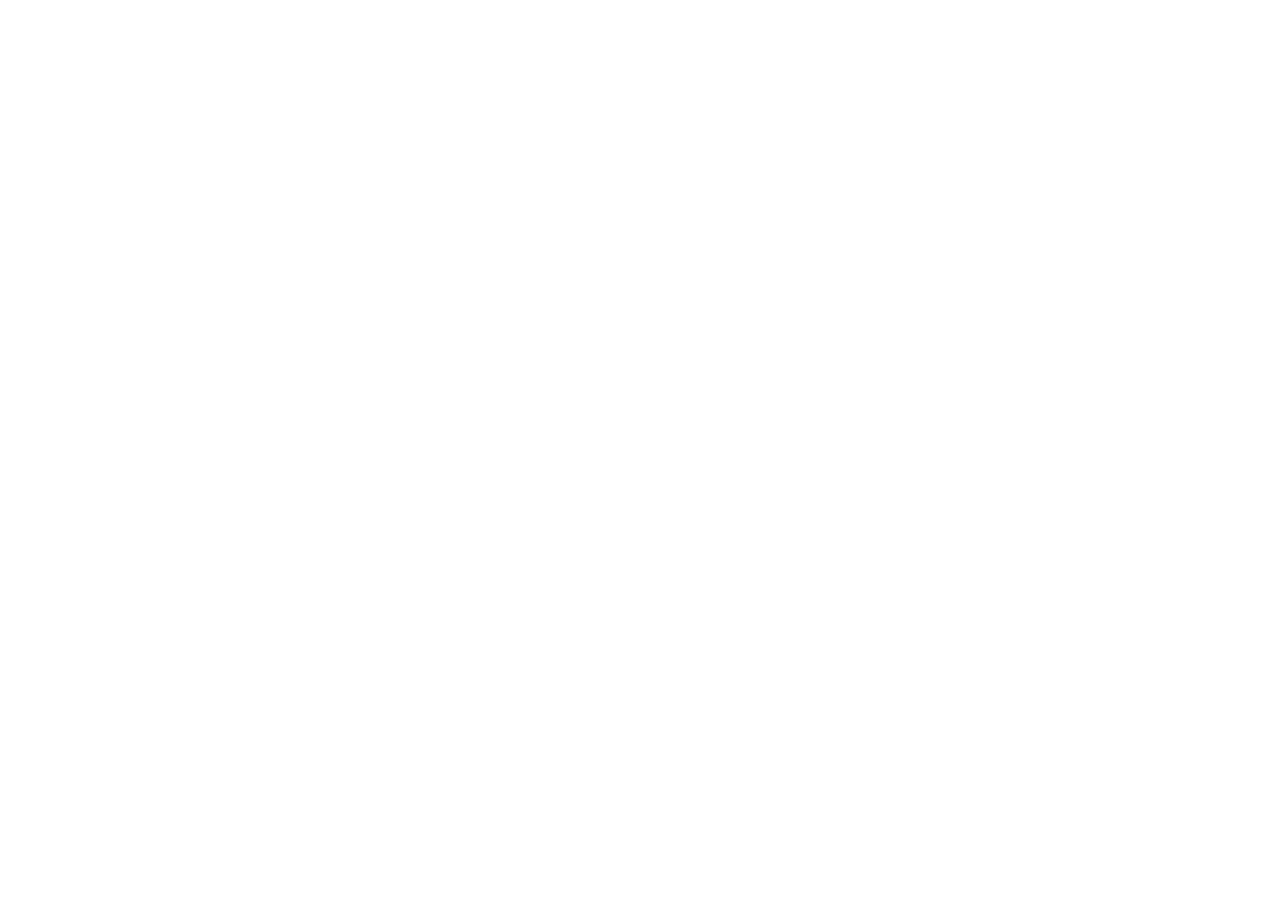
==== src/main/resources/templates/annualSummary.html @ 22446ea9 "トップページ作成・遷移先の設定" ====
<!DOCTYPE html>
<html xmlns:th="http://www.thymeleaf.org" lang="ja">
<head>
    <meta charset="UTF-8">
    <meta name="viewport" content="width=device-width, initial-scale=1.0">
    <title>年次集計</title>
    <link rel="stylesheet" href="/css/style.css">
</head>
<body>

</div>
</body>
</html>
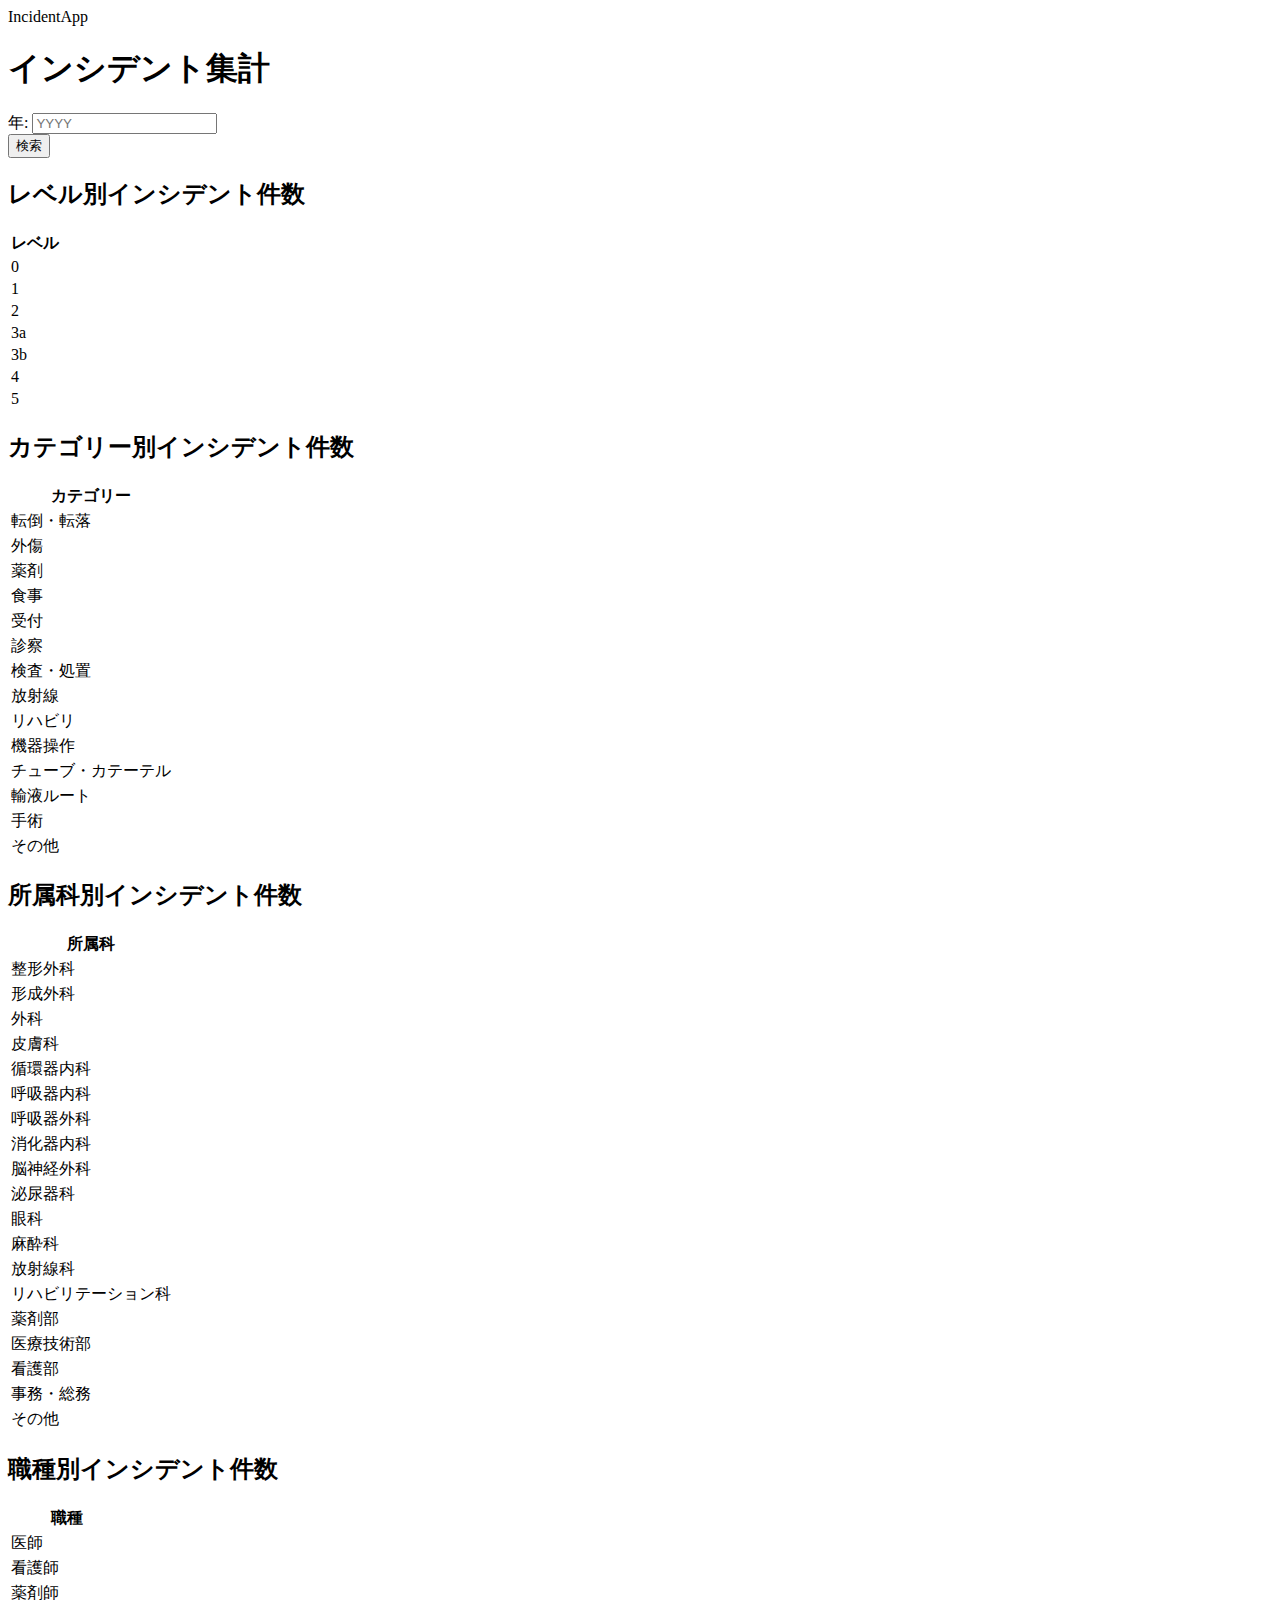
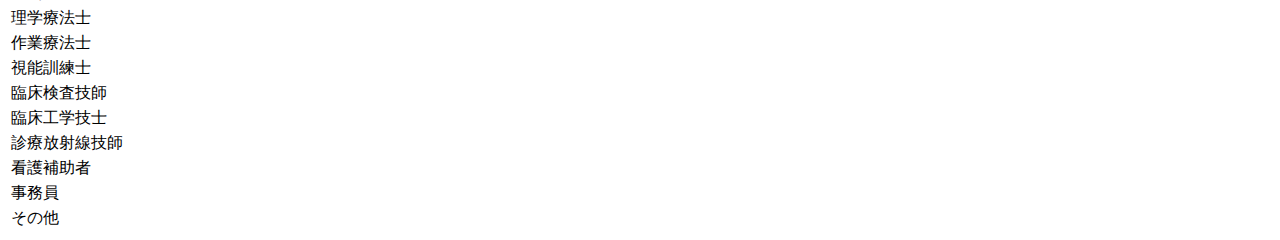
==== commit 29e90be1: "summaryページの作成（カウントは未実装）" ====
--- a/src/main/resources/templates/annualSummary.html
+++ b/src/main/resources/templates/annualSummary.html
@@ -7,7 +7,333 @@
     <link rel="stylesheet" href="/css/style.css">
 </head>
 <body>
-
+<header>
+    <a th:href="@{/}">IncidentApp</a>
+</header>
+<div class="page-title">
+    <h1>インシデント集計</h1>
 </div>
+
+<form th:action="@{/SearchAnnualSummaries}" method="get">
+    <div class="form-row_summary">
+        <div class="form-group_summary">
+            <label for="year">年:</label>
+            <input type="number" id="year" name="year" placeholder="YYYY" value="[[${#dates.yearOfToday()}]]" />
+        </div>
+        <div class="button-row_summary">
+            <button type="submit" class="search-button">検索</button>
+        </div>
+    </div>
+</form>
+
+<h2>レベル別インシデント件数</h2>
+<table class="summary-table">
+    <thead>
+    <tr>
+        <th>レベル</th>
+        <th th:each="month : ${#numbers.sequence(1, 12)}" th:text="${month} + '月'"></th>
+    </tr>
+    </thead>
+    <tbody>
+    <tr>
+        <td>0</td>
+        <td th:each="month : ${#numbers.sequence(1, 12)}"
+            th:text="${levelData['0'] != null && levelData['0'][month] != null ? levelData['0'][month] : 0}"></td>
+    </tr>
+    <tr>
+        <td>1</td>
+        <td th:each="month : ${#numbers.sequence(1, 12)}"
+            th:text="${levelData['1'] != null && levelData['1'][month] != null ? levelData['1'][month] : 0}"></td>
+
+    </tr>
+    <tr>
+        <td>2</td>
+        <td th:each="month : ${#numbers.sequence(1, 12)}"
+            th:text="${levelData['2'] != null && levelData['2'][month] != null ? levelData['2'][month] : 0}"></td>
+    </tr>
+    <tr>
+        <td>3a</td>
+        <td th:each="month : ${#numbers.sequence(1, 12)}"
+            th:text="${levelData['3a'] != null && levelData['3a'][month] != null ? levelData['3a'][month] : 0}"></td>
+    </tr>
+    <tr>
+        <td>3b</td>
+        <td th:each="month : ${#numbers.sequence(1, 12)}"
+            th:text="${levelData['3b'] != null && levelData['3b'][month] != null ? levelData['3b'][month] : 0}"></td>
+    </tr>
+    <tr>
+        <td>4</td>
+        <td th:each="month : ${#numbers.sequence(1, 12)}"
+            th:text="${levelData['4'] != null && levelData['4'][month] != null ? levelData['4'][month] : 0}"></td>
+    </tr>
+    <tr>
+        <td>5</td>
+        <td th:each="month : ${#numbers.sequence(1, 12)}"
+            th:text="${levelData['5'] != null && levelData['5'][month] != null ? levelData['5'][month] : 0}"></td>
+    </tr>
+    </tbody>
+</table>
+
+<h2>カテゴリー別インシデント件数</h2>
+<table class="summary-table">
+    <thead>
+    <tr>
+        <th>カテゴリー</th>
+        <th th:each="month : ${#numbers.sequence(1, 12)}" th:text="${month} + '月'"></th>
+    </tr>
+    </thead>
+    <tbody>
+    <tr>
+        <td>転倒・転落</td>
+        <td th:each="month : ${#numbers.sequence(1, 12)}"
+            th:text="${categoryData['転倒・転落'] != null && categoryData['転倒・転落'][month] != null ? categoryData['転倒・転落'][month] : 0}"></td>
+    </tr>
+    <tr>
+        <td>外傷</td>
+        <td th:each="month : ${#numbers.sequence(1, 12)}"
+            th:text="${categoryData['外傷'] != null && categoryData['外傷'][month] != null ? categoryData['外傷'][month] : 0}"></td>
+    </tr>
+    <tr>
+        <td>薬剤</td>
+        <td th:each="month : ${#numbers.sequence(1, 12)}"
+            th:text="${categoryData['薬剤'] != null && categoryData['薬剤'][month] != null ? categoryData['薬剤'][month] : 0}"></td>
+    </tr>
+    <tr>
+        <td>食事</td>
+        <td th:each="month : ${#numbers.sequence(1, 12)}"
+            th:text="${categoryData['食事'] != null && categoryData['食事'][month] != null ? categoryData['食事'][month] : 0}"></td>
+    </tr>
+    <tr>
+        <td>受付</td>
+        <td th:each="month : ${#numbers.sequence(1, 12)}"
+            th:text="${categoryData['受付'] != null && categoryData['受付'][month] != null ? categoryData['受付'][month] : 0}"></td>
+    </tr>
+    <tr>
+        <td>診察</td>
+        <td th:each="month : ${#numbers.sequence(1, 12)}"
+            th:text="${categoryData['診察'] != null && categoryData['診察'][month] != null ? categoryData['診察'][month] : 0}"></td>
+    </tr>
+    <tr>
+        <td>検査・処置</td>
+        <td th:each="month : ${#numbers.sequence(1, 12)}"
+            th:text="${categoryData['検査・処置'] != null && categoryData['検査・処置'][month] != null ? categoryData['検査・処置'][month] : 0}"></td>
+    </tr>
+    <tr>
+        <td>放射線</td>
+        <td th:each="month : ${#numbers.sequence(1, 12)}"
+            th:text="${categoryData['放射線'] != null && categoryData['放射線'][month] != null ? categoryData['放射線'][month] : 0}"></td>
+    </tr>
+    <tr>
+        <td>リハビリ</td>
+        <td th:each="month : ${#numbers.sequence(1, 12)}"
+            th:text="${categoryData['リハビリ'] != null && categoryData['リハビリ'][month] != null ? categoryData['リハビリ'][month] : 0}"></td>
+    </tr>
+    <tr>
+        <td>機器操作</td>
+        <td th:each="month : ${#numbers.sequence(1, 12)}"
+            th:text="${categoryData['機器操作'] != null && categoryData['機器操作'][month] != null ? categoryData['機器操作'][month] : 0}"></td>
+    </tr>
+    <tr>
+        <td>チューブ・カテーテル</td>
+        <td th:each="month : ${#numbers.sequence(1, 12)}"
+            th:text="${categoryData['チューブ・カテーテル'] != null && categoryData['チューブ・カテーテル'][month] != null ? categoryData['チューブ・カテーテル'][month] : 0}"></td>
+    </tr>
+    <tr>
+        <td>輸液ルート</td>
+        <td th:each="month : ${#numbers.sequence(1, 12)}"
+            th:text="${categoryData['輸液ルート'] != null && categoryData['輸液ルート'][month] != null ? categoryData['輸液ルート'][month] : 0}"></td>
+    </tr>
+    <tr>
+        <td>手術</td>
+        <td th:each="month : ${#numbers.sequence(1, 12)}"
+            th:text="${categoryData['手術'] != null && categoryData['手術'][month] != null ? categoryData['手術'][month] : 0}"></td>
+    </tr>
+    <tr>
+        <td>その他</td>
+        <td th:each="month : ${#numbers.sequence(1, 12)}"
+            th:text="${categoryData['その他'] != null && categoryData['その他'][month] != null ? categoryData['その他'][month] : 0}"></td>
+    </tr>
+    </tbody>
+</table>
+
+<h2>所属科別インシデント件数</h2>
+<table class="summary-table">
+    <thead>
+    <tr>
+        <th>所属科</th>
+        <th th:each="month : ${#numbers.sequence(1, 12)}" th:text="${month} + '月'"></th>
+    </tr>
+    </thead>
+    <tbody>
+    <tr>
+        <td>整形外科</td>
+        <td th:each="month : ${#numbers.sequence(1, 12)}"
+            th:text="${departmentData['整形外科'] != null && departmentData['整形外科'][month] != null ? departmentData['整形外科'][month] : 0}"></td>
+    </tr>
+    <tr>
+        <td>形成外科</td>
+        <td th:each="month : ${#numbers.sequence(1, 12)}"
+            th:text="${departmentData['形成外科'] != null && departmentData['形成外科'][month] != null ? departmentData['形成外科'][month] : 0}"></td>
+    </tr>
+    <tr>
+        <td>外科</td>
+        <td th:each="month : ${#numbers.sequence(1, 12)}"
+            th:text="${departmentData['外科'] != null && departmentData['外科'][month] != null ? departmentData['外科'][month] : 0}"></td>
+    </tr>
+    <tr>
+        <td>皮膚科</td>
+        <td th:each="month : ${#numbers.sequence(1, 12)}"
+            th:text="${departmentData['皮膚科'] != null && departmentData['皮膚科'][month] != null ? departmentData['皮膚科'][month] : 0}"></td>
+    </tr>
+    <tr>
+        <td>循環器内科</td>
+        <td th:each="month : ${#numbers.sequence(1, 12)}"
+            th:text="${departmentData['循環器内科'] != null && departmentData['循環器内科'][month] != null ? departmentData['循環器内科'][month] : 0}"></td>
+    </tr>
+    <tr>
+        <td>呼吸器内科</td>
+        <td th:each="month : ${#numbers.sequence(1, 12)}"
+            th:text="${departmentData['呼吸器内科'] != null && departmentData['呼吸器内科'][month] != null ? departmentData['呼吸器内科'][month] : 0}"></td>
+    </tr>
+    <tr>
+        <td>呼吸器外科</td>
+        <td th:each="month : ${#numbers.sequence(1, 12)}"
+            th:text="${departmentData['呼吸器外科'] != null && departmentData['呼吸器外科'][month] != null ? departmentData['呼吸器外科'][month] : 0}"></td>
+    </tr>
+    <tr>
+        <td>消化器内科</td>
+        <td th:each="month : ${#numbers.sequence(1, 12)}"
+            th:text="${departmentData['消化器内科'] != null && departmentData['消化器内科'][month] != null ? departmentData['消化器内科'][month] : 0}"></td>
+    </tr>
+    <tr>
+        <td>脳神経外科</td>
+        <td th:each="month : ${#numbers.sequence(1, 12)}"
+            th:text="${departmentData['脳神経外科'] != null && departmentData['脳神経外科'][month] != null ? departmentData['脳神経外科'][month] : 0}"></td>
+    </tr>
+    <tr>
+        <td>泌尿器科</td>
+        <td th:each="month : ${#numbers.sequence(1, 12)}"
+            th:text="${departmentData['泌尿器科'] != null && departmentData['泌尿器科'][month] != null ? departmentData['泌尿器科'][month] : 0}"></td>
+    </tr>
+    <tr>
+        <td>眼科</td>
+        <td th:each="month : ${#numbers.sequence(1, 12)}"
+            th:text="${departmentData['眼科'] != null && departmentData['眼科'][month] != null ? departmentData['眼科'][month] : 0}"></td>
+    </tr>
+    <tr>
+        <td>麻酔科</td>
+        <td th:each="month : ${#numbers.sequence(1, 12)}"
+            th:text="${departmentData['麻酔科'] != null && departmentData['麻酔科'][month] != null ? departmentData['麻酔科'][month] : 0}"></td>
+    </tr>
+    <tr>
+        <td>放射線科</td>
+        <td th:each="month : ${#numbers.sequence(1, 12)}"
+            th:text="${departmentData['放射線科'] != null && departmentData['放射線科'][month] != null ? departmentData['放射線科'][month] : 0}"></td>
+    </tr>
+    <tr>
+        <td>リハビリテーション科</td>
+        <td th:each="month : ${#numbers.sequence(1, 12)}"
+            th:text="${departmentData['リハビリテーション科'] != null && departmentData['リハビリテーション科'][month] != null ? departmentData['リハビリテーション科'][month] : 0}"></td>
+    </tr>
+    <tr>
+        <td>薬剤部</td>
+        <td th:each="month : ${#numbers.sequence(1, 12)}"
+            th:text="${departmentData['薬剤部'] != null && departmentData['薬剤部'][month] != null ? departmentData['薬剤部'][month] : 0}"></td>
+    </tr>
+    <tr>
+        <td>医療技術部</td>
+        <td th:each="month : ${#numbers.sequence(1, 12)}"
+            th:text="${departmentData['医療技術部'] != null && departmentData['医療技術部'][month] != null ? departmentData['医療技術部'][month] : 0}"></td>
+    </tr>
+    <tr>
+        <td>看護部</td>
+        <td th:each="month : ${#numbers.sequence(1, 12)}"
+            th:text="${departmentData['看護部'] != null && departmentData['看護部'][month] != null ? departmentData['看護部'][month] : 0}"></td>
+    </tr>
+    <tr>
+        <td>事務・総務</td>
+        <td th:each="month : ${#numbers.sequence(1, 12)}"
+            th:text="${departmentData['事務・総務'] != null && departmentData['事務・総務'][month] != null ? departmentData['事務・総務'][month] : 0}"></td>
+    </tr>
+    <tr>
+        <td>その他</td>
+        <td th:each="month : ${#numbers.sequence(1, 12)}"
+            th:text="${departmentData['その他'] != null && departmentData['その他'][month] != null ? departmentData['その他'][month] : 0}"></td>
+    </tr>
+    </tbody>
+</table>
+
+<h2>職種別インシデント件数</h2>
+<table class="summary-table">
+    <thead>
+    <tr>
+        <th>職種</th>
+        <th th:each="month : ${#numbers.sequence(1, 12)}" th:text="${month} + '月'"></th>
+    </tr>
+    </thead>
+    <tbody>
+    <tr>
+        <td>医師</td>
+        <td th:each="month : ${#numbers.sequence(1, 12)}"
+            th:text="${jobData['医師'] != null && jobData['医師'][month] != null ? jobData['医師'][month] : 0}"></td>
+    </tr>
+    <tr>
+        <td>看護師</td>
+        <td th:each="month : ${#numbers.sequence(1, 12)}"
+            th:text="${jobData['看護師'] != null && jobData['看護師'][month] != null ? jobData['看護師'][month] : 0}"></td>
+    </tr>
+    <tr>
+        <td>薬剤師</td>
+        <td th:each="month : ${#numbers.sequence(1, 12)}"
+            th:text="${jobData['薬剤師'] != null && jobData['薬剤師'][month] != null ? jobData['薬剤師'][month] : 0}"></td>
+    </tr>
+    <tr>
+        <td>理学療法士</td>
+        <td th:each="month : ${#numbers.sequence(1, 12)}"
+            th:text="${jobData['理学療法士'] != null && jobData['理学療法士'][month] != null ? jobData['理学療法士'][month] : 0}"></td>
+    </tr>
+    <tr>
+        <td>作業療法士</td>
+        <td th:each="month : ${#numbers.sequence(1, 12)}"
+            th:text="${jobData['作業療法士'] != null && jobData['作業療法士'][month] != null ? jobData['作業療法士'][month] : 0}"></td>
+    </tr>
+    <tr>
+        <td>視能訓練士</td>
+        <td th:each="month : ${#numbers.sequence(1, 12)}"
+            th:text="${jobData['視能訓練士'] != null && jobData['視能訓練士'][month] != null ? jobData['視能訓練士'][month] : 0}"></td>
+    </tr>
+    <tr>
+        <td>臨床検査技師</td>
+        <td th:each="month : ${#numbers.sequence(1, 12)}"
+            th:text="${jobData['臨床検査技師'] != null && jobData['臨床検査技師'][month] != null ? jobData['臨床検査技師'][month] : 0}"></td>
+    </tr>
+    <tr>
+        <td>臨床工学技士</td>
+        <td th:each="month : ${#numbers.sequence(1, 12)}"
+            th:text="${jobData['臨床工学技士'] != null && jobData['臨床工学技士'][month] != null ? jobData['臨床工学技士'][month] : 0}"></td>
+    </tr>
+    <tr>
+        <td>診療放射線技師</td>
+        <td th:each="month : ${#numbers.sequence(1, 12)}"
+            th:text="${jobData['診療放射線技師'] != null && jobData['診療放射線技師'][month] != null ? jobData['診療放射線技師'][month] : 0}"></td>
+    </tr>
+    <tr>
+        <td>看護補助者</td>
+        <td th:each="month : ${#numbers.sequence(1, 12)}"
+            th:text="${jobData['看護補助者'] != null && jobData['看護補助者'][month] != null ? jobData['看護補助者'][month] : 0}"></td>
+    </tr>
+    <tr>
+        <td>事務員</td>
+        <td th:each="month : ${#numbers.sequence(1, 12)}"
+            th:text="${jobData['事務員'] != null && jobData['事務員'][month] != null ? jobData['事務員'][month] : 0}"></td>
+    </tr>
+    <tr>
+        <td>その他</td>
+        <td th:each="month : ${#numbers.sequence(1, 12)}"
+            th:text="${jobData['その他'] != null && jobData['その他'][month] != null ? jobData['その他'][month] : 0}"></td>
+    </tr>
+    </tbody>
+</table>
+
 </body>
-</html>+</html>
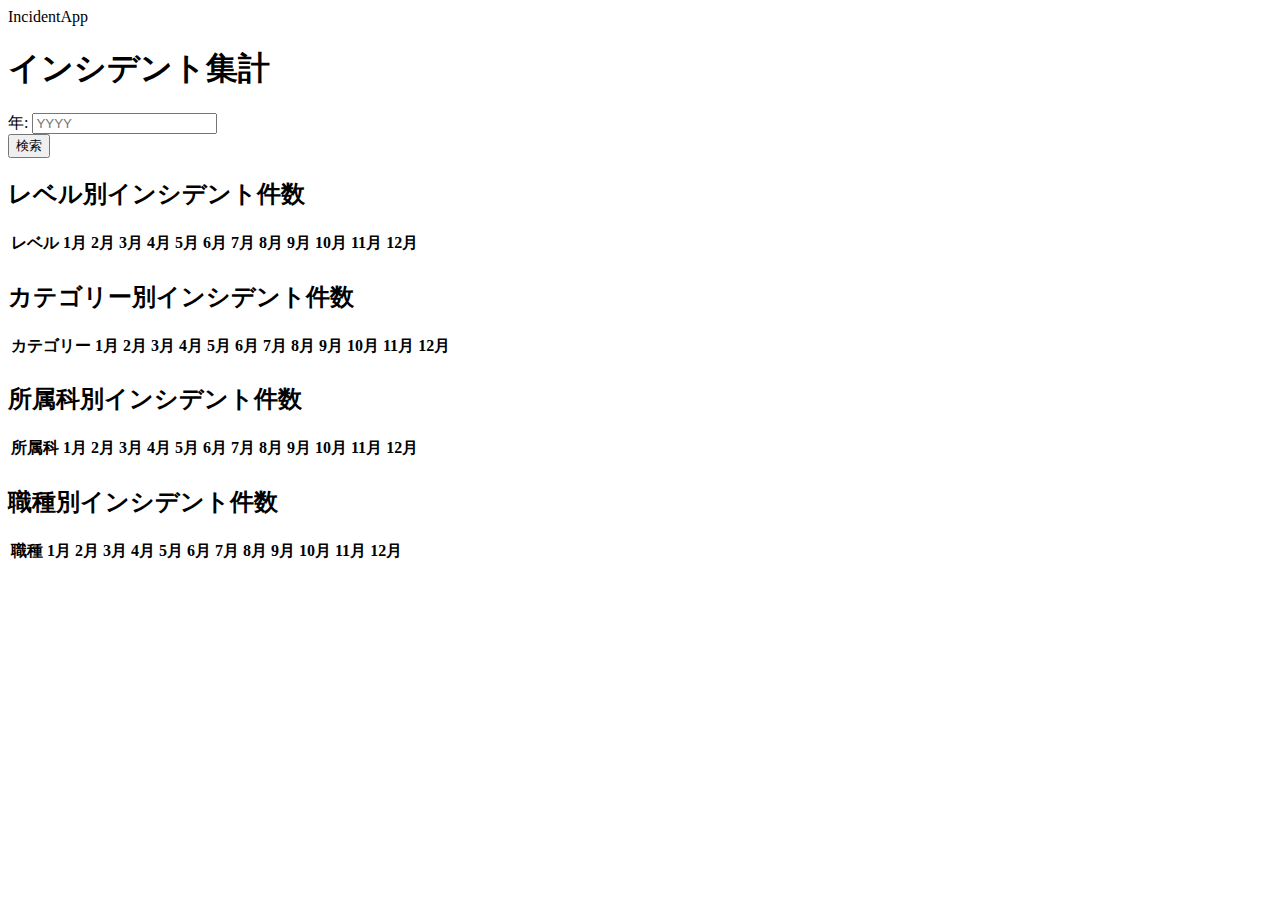
==== commit 4d559a81: "レベル・カテゴリー・所属科・職種の集計機能の実装" ====
--- a/src/main/resources/templates/annualSummary.html
+++ b/src/main/resources/templates/annualSummary.html
@@ -31,45 +31,35 @@
     <thead>
     <tr>
         <th>レベル</th>
-        <th th:each="month : ${#numbers.sequence(1, 12)}" th:text="${month} + '月'"></th>
+        <th>1月</th>
+        <th>2月</th>
+        <th>3月</th>
+        <th>4月</th>
+        <th>5月</th>
+        <th>6月</th>
+        <th>7月</th>
+        <th>8月</th>
+        <th>9月</th>
+        <th>10月</th>
+        <th>11月</th>
+        <th>12月</th>
     </tr>
     </thead>
     <tbody>
-    <tr>
-        <td>0</td>
-        <td th:each="month : ${#numbers.sequence(1, 12)}"
-            th:text="${levelData['0'] != null && levelData['0'][month] != null ? levelData['0'][month] : 0}"></td>
-    </tr>
-    <tr>
-        <td>1</td>
-        <td th:each="month : ${#numbers.sequence(1, 12)}"
-            th:text="${levelData['1'] != null && levelData['1'][month] != null ? levelData['1'][month] : 0}"></td>
-
-    </tr>
-    <tr>
-        <td>2</td>
-        <td th:each="month : ${#numbers.sequence(1, 12)}"
-            th:text="${levelData['2'] != null && levelData['2'][month] != null ? levelData['2'][month] : 0}"></td>
-    </tr>
-    <tr>
-        <td>3a</td>
-        <td th:each="month : ${#numbers.sequence(1, 12)}"
-            th:text="${levelData['3a'] != null && levelData['3a'][month] != null ? levelData['3a'][month] : 0}"></td>
-    </tr>
-    <tr>
-        <td>3b</td>
-        <td th:each="month : ${#numbers.sequence(1, 12)}"
-            th:text="${levelData['3b'] != null && levelData['3b'][month] != null ? levelData['3b'][month] : 0}"></td>
-    </tr>
-    <tr>
-        <td>4</td>
-        <td th:each="month : ${#numbers.sequence(1, 12)}"
-            th:text="${levelData['4'] != null && levelData['4'][month] != null ? levelData['4'][month] : 0}"></td>
-    </tr>
-    <tr>
-        <td>5</td>
-        <td th:each="month : ${#numbers.sequence(1, 12)}"
-            th:text="${levelData['5'] != null && levelData['5'][month] != null ? levelData['5'][month] : 0}"></td>
+    <tr th:each="entry : ${levelData}">
+        <td th:text="${entry.key}"></td>
+        <td th:text="${entry.value[1]}"></td>
+        <td th:text="${entry.value[2]}"></td>
+        <td th:text="${entry.value[3]}"></td>
+        <td th:text="${entry.value[4]}"></td>
+        <td th:text="${entry.value[5]}"></td>
+        <td th:text="${entry.value[6]}"></td>
+        <td th:text="${entry.value[7]}"></td>
+        <td th:text="${entry.value[8]}"></td>
+        <td th:text="${entry.value[9]}"></td>
+        <td th:text="${entry.value[10]}"></td>
+        <td th:text="${entry.value[11]}"></td>
+        <td th:text="${entry.value[12]}"></td>
     </tr>
     </tbody>
 </table>
@@ -79,79 +69,35 @@
     <thead>
     <tr>
         <th>カテゴリー</th>
-        <th th:each="month : ${#numbers.sequence(1, 12)}" th:text="${month} + '月'"></th>
+        <th>1月</th>
+        <th>2月</th>
+        <th>3月</th>
+        <th>4月</th>
+        <th>5月</th>
+        <th>6月</th>
+        <th>7月</th>
+        <th>8月</th>
+        <th>9月</th>
+        <th>10月</th>
+        <th>11月</th>
+        <th>12月</th>
     </tr>
     </thead>
     <tbody>
-    <tr>
-        <td>転倒・転落</td>
-        <td th:each="month : ${#numbers.sequence(1, 12)}"
-            th:text="${categoryData['転倒・転落'] != null && categoryData['転倒・転落'][month] != null ? categoryData['転倒・転落'][month] : 0}"></td>
-    </tr>
-    <tr>
-        <td>外傷</td>
-        <td th:each="month : ${#numbers.sequence(1, 12)}"
-            th:text="${categoryData['外傷'] != null && categoryData['外傷'][month] != null ? categoryData['外傷'][month] : 0}"></td>
-    </tr>
-    <tr>
-        <td>薬剤</td>
-        <td th:each="month : ${#numbers.sequence(1, 12)}"
-            th:text="${categoryData['薬剤'] != null && categoryData['薬剤'][month] != null ? categoryData['薬剤'][month] : 0}"></td>
-    </tr>
-    <tr>
-        <td>食事</td>
-        <td th:each="month : ${#numbers.sequence(1, 12)}"
-            th:text="${categoryData['食事'] != null && categoryData['食事'][month] != null ? categoryData['食事'][month] : 0}"></td>
-    </tr>
-    <tr>
-        <td>受付</td>
-        <td th:each="month : ${#numbers.sequence(1, 12)}"
-            th:text="${categoryData['受付'] != null && categoryData['受付'][month] != null ? categoryData['受付'][month] : 0}"></td>
-    </tr>
-    <tr>
-        <td>診察</td>
-        <td th:each="month : ${#numbers.sequence(1, 12)}"
-            th:text="${categoryData['診察'] != null && categoryData['診察'][month] != null ? categoryData['診察'][month] : 0}"></td>
-    </tr>
-    <tr>
-        <td>検査・処置</td>
-        <td th:each="month : ${#numbers.sequence(1, 12)}"
-            th:text="${categoryData['検査・処置'] != null && categoryData['検査・処置'][month] != null ? categoryData['検査・処置'][month] : 0}"></td>
-    </tr>
-    <tr>
-        <td>放射線</td>
-        <td th:each="month : ${#numbers.sequence(1, 12)}"
-            th:text="${categoryData['放射線'] != null && categoryData['放射線'][month] != null ? categoryData['放射線'][month] : 0}"></td>
-    </tr>
-    <tr>
-        <td>リハビリ</td>
-        <td th:each="month : ${#numbers.sequence(1, 12)}"
-            th:text="${categoryData['リハビリ'] != null && categoryData['リハビリ'][month] != null ? categoryData['リハビリ'][month] : 0}"></td>
-    </tr>
-    <tr>
-        <td>機器操作</td>
-        <td th:each="month : ${#numbers.sequence(1, 12)}"
-            th:text="${categoryData['機器操作'] != null && categoryData['機器操作'][month] != null ? categoryData['機器操作'][month] : 0}"></td>
-    </tr>
-    <tr>
-        <td>チューブ・カテーテル</td>
-        <td th:each="month : ${#numbers.sequence(1, 12)}"
-            th:text="${categoryData['チューブ・カテーテル'] != null && categoryData['チューブ・カテーテル'][month] != null ? categoryData['チューブ・カテーテル'][month] : 0}"></td>
-    </tr>
-    <tr>
-        <td>輸液ルート</td>
-        <td th:each="month : ${#numbers.sequence(1, 12)}"
-            th:text="${categoryData['輸液ルート'] != null && categoryData['輸液ルート'][month] != null ? categoryData['輸液ルート'][month] : 0}"></td>
-    </tr>
-    <tr>
-        <td>手術</td>
-        <td th:each="month : ${#numbers.sequence(1, 12)}"
-            th:text="${categoryData['手術'] != null && categoryData['手術'][month] != null ? categoryData['手術'][month] : 0}"></td>
-    </tr>
-    <tr>
-        <td>その他</td>
-        <td th:each="month : ${#numbers.sequence(1, 12)}"
-            th:text="${categoryData['その他'] != null && categoryData['その他'][month] != null ? categoryData['その他'][month] : 0}"></td>
+    <tr th:each="entry : ${categoryData}">
+        <td th:text="${entry.key}"></td>
+        <td th:text="${entry.value[1]}"></td>
+        <td th:text="${entry.value[2]}"></td>
+        <td th:text="${entry.value[3]}"></td>
+        <td th:text="${entry.value[4]}"></td>
+        <td th:text="${entry.value[5]}"></td>
+        <td th:text="${entry.value[6]}"></td>
+        <td th:text="${entry.value[7]}"></td>
+        <td th:text="${entry.value[8]}"></td>
+        <td th:text="${entry.value[9]}"></td>
+        <td th:text="${entry.value[10]}"></td>
+        <td th:text="${entry.value[11]}"></td>
+        <td th:text="${entry.value[12]}"></td>
     </tr>
     </tbody>
 </table>
@@ -161,104 +107,35 @@
     <thead>
     <tr>
         <th>所属科</th>
-        <th th:each="month : ${#numbers.sequence(1, 12)}" th:text="${month} + '月'"></th>
+        <th>1月</th>
+        <th>2月</th>
+        <th>3月</th>
+        <th>4月</th>
+        <th>5月</th>
+        <th>6月</th>
+        <th>7月</th>
+        <th>8月</th>
+        <th>9月</th>
+        <th>10月</th>
+        <th>11月</th>
+        <th>12月</th>
     </tr>
     </thead>
     <tbody>
-    <tr>
-        <td>整形外科</td>
-        <td th:each="month : ${#numbers.sequence(1, 12)}"
-            th:text="${departmentData['整形外科'] != null && departmentData['整形外科'][month] != null ? departmentData['整形外科'][month] : 0}"></td>
-    </tr>
-    <tr>
-        <td>形成外科</td>
-        <td th:each="month : ${#numbers.sequence(1, 12)}"
-            th:text="${departmentData['形成外科'] != null && departmentData['形成外科'][month] != null ? departmentData['形成外科'][month] : 0}"></td>
-    </tr>
-    <tr>
-        <td>外科</td>
-        <td th:each="month : ${#numbers.sequence(1, 12)}"
-            th:text="${departmentData['外科'] != null && departmentData['外科'][month] != null ? departmentData['外科'][month] : 0}"></td>
-    </tr>
-    <tr>
-        <td>皮膚科</td>
-        <td th:each="month : ${#numbers.sequence(1, 12)}"
-            th:text="${departmentData['皮膚科'] != null && departmentData['皮膚科'][month] != null ? departmentData['皮膚科'][month] : 0}"></td>
-    </tr>
-    <tr>
-        <td>循環器内科</td>
-        <td th:each="month : ${#numbers.sequence(1, 12)}"
-            th:text="${departmentData['循環器内科'] != null && departmentData['循環器内科'][month] != null ? departmentData['循環器内科'][month] : 0}"></td>
-    </tr>
-    <tr>
-        <td>呼吸器内科</td>
-        <td th:each="month : ${#numbers.sequence(1, 12)}"
-            th:text="${departmentData['呼吸器内科'] != null && departmentData['呼吸器内科'][month] != null ? departmentData['呼吸器内科'][month] : 0}"></td>
-    </tr>
-    <tr>
-        <td>呼吸器外科</td>
-        <td th:each="month : ${#numbers.sequence(1, 12)}"
-            th:text="${departmentData['呼吸器外科'] != null && departmentData['呼吸器外科'][month] != null ? departmentData['呼吸器外科'][month] : 0}"></td>
-    </tr>
-    <tr>
-        <td>消化器内科</td>
-        <td th:each="month : ${#numbers.sequence(1, 12)}"
-            th:text="${departmentData['消化器内科'] != null && departmentData['消化器内科'][month] != null ? departmentData['消化器内科'][month] : 0}"></td>
-    </tr>
-    <tr>
-        <td>脳神経外科</td>
-        <td th:each="month : ${#numbers.sequence(1, 12)}"
-            th:text="${departmentData['脳神経外科'] != null && departmentData['脳神経外科'][month] != null ? departmentData['脳神経外科'][month] : 0}"></td>
-    </tr>
-    <tr>
-        <td>泌尿器科</td>
-        <td th:each="month : ${#numbers.sequence(1, 12)}"
-            th:text="${departmentData['泌尿器科'] != null && departmentData['泌尿器科'][month] != null ? departmentData['泌尿器科'][month] : 0}"></td>
-    </tr>
-    <tr>
-        <td>眼科</td>
-        <td th:each="month : ${#numbers.sequence(1, 12)}"
-            th:text="${departmentData['眼科'] != null && departmentData['眼科'][month] != null ? departmentData['眼科'][month] : 0}"></td>
-    </tr>
-    <tr>
-        <td>麻酔科</td>
-        <td th:each="month : ${#numbers.sequence(1, 12)}"
-            th:text="${departmentData['麻酔科'] != null && departmentData['麻酔科'][month] != null ? departmentData['麻酔科'][month] : 0}"></td>
-    </tr>
-    <tr>
-        <td>放射線科</td>
-        <td th:each="month : ${#numbers.sequence(1, 12)}"
-            th:text="${departmentData['放射線科'] != null && departmentData['放射線科'][month] != null ? departmentData['放射線科'][month] : 0}"></td>
-    </tr>
-    <tr>
-        <td>リハビリテーション科</td>
-        <td th:each="month : ${#numbers.sequence(1, 12)}"
-            th:text="${departmentData['リハビリテーション科'] != null && departmentData['リハビリテーション科'][month] != null ? departmentData['リハビリテーション科'][month] : 0}"></td>
-    </tr>
-    <tr>
-        <td>薬剤部</td>
-        <td th:each="month : ${#numbers.sequence(1, 12)}"
-            th:text="${departmentData['薬剤部'] != null && departmentData['薬剤部'][month] != null ? departmentData['薬剤部'][month] : 0}"></td>
-    </tr>
-    <tr>
-        <td>医療技術部</td>
-        <td th:each="month : ${#numbers.sequence(1, 12)}"
-            th:text="${departmentData['医療技術部'] != null && departmentData['医療技術部'][month] != null ? departmentData['医療技術部'][month] : 0}"></td>
-    </tr>
-    <tr>
-        <td>看護部</td>
-        <td th:each="month : ${#numbers.sequence(1, 12)}"
-            th:text="${departmentData['看護部'] != null && departmentData['看護部'][month] != null ? departmentData['看護部'][month] : 0}"></td>
-    </tr>
-    <tr>
-        <td>事務・総務</td>
-        <td th:each="month : ${#numbers.sequence(1, 12)}"
-            th:text="${departmentData['事務・総務'] != null && departmentData['事務・総務'][month] != null ? departmentData['事務・総務'][month] : 0}"></td>
-    </tr>
-    <tr>
-        <td>その他</td>
-        <td th:each="month : ${#numbers.sequence(1, 12)}"
-            th:text="${departmentData['その他'] != null && departmentData['その他'][month] != null ? departmentData['その他'][month] : 0}"></td>
+    <tr th:each="entry : ${departmentData}">
+        <td th:text="${entry.key}"></td>
+        <td th:text="${entry.value[1]}"></td>
+        <td th:text="${entry.value[2]}"></td>
+        <td th:text="${entry.value[3]}"></td>
+        <td th:text="${entry.value[4]}"></td>
+        <td th:text="${entry.value[5]}"></td>
+        <td th:text="${entry.value[6]}"></td>
+        <td th:text="${entry.value[7]}"></td>
+        <td th:text="${entry.value[8]}"></td>
+        <td th:text="${entry.value[9]}"></td>
+        <td th:text="${entry.value[10]}"></td>
+        <td th:text="${entry.value[11]}"></td>
+        <td th:text="${entry.value[12]}"></td>
     </tr>
     </tbody>
 </table>
@@ -268,69 +145,35 @@
     <thead>
     <tr>
         <th>職種</th>
-        <th th:each="month : ${#numbers.sequence(1, 12)}" th:text="${month} + '月'"></th>
+        <th>1月</th>
+        <th>2月</th>
+        <th>3月</th>
+        <th>4月</th>
+        <th>5月</th>
+        <th>6月</th>
+        <th>7月</th>
+        <th>8月</th>
+        <th>9月</th>
+        <th>10月</th>
+        <th>11月</th>
+        <th>12月</th>
     </tr>
     </thead>
     <tbody>
-    <tr>
-        <td>医師</td>
-        <td th:each="month : ${#numbers.sequence(1, 12)}"
-            th:text="${jobData['医師'] != null && jobData['医師'][month] != null ? jobData['医師'][month] : 0}"></td>
-    </tr>
-    <tr>
-        <td>看護師</td>
-        <td th:each="month : ${#numbers.sequence(1, 12)}"
-            th:text="${jobData['看護師'] != null && jobData['看護師'][month] != null ? jobData['看護師'][month] : 0}"></td>
-    </tr>
-    <tr>
-        <td>薬剤師</td>
-        <td th:each="month : ${#numbers.sequence(1, 12)}"
-            th:text="${jobData['薬剤師'] != null && jobData['薬剤師'][month] != null ? jobData['薬剤師'][month] : 0}"></td>
-    </tr>
-    <tr>
-        <td>理学療法士</td>
-        <td th:each="month : ${#numbers.sequence(1, 12)}"
-            th:text="${jobData['理学療法士'] != null && jobData['理学療法士'][month] != null ? jobData['理学療法士'][month] : 0}"></td>
-    </tr>
-    <tr>
-        <td>作業療法士</td>
-        <td th:each="month : ${#numbers.sequence(1, 12)}"
-            th:text="${jobData['作業療法士'] != null && jobData['作業療法士'][month] != null ? jobData['作業療法士'][month] : 0}"></td>
-    </tr>
-    <tr>
-        <td>視能訓練士</td>
-        <td th:each="month : ${#numbers.sequence(1, 12)}"
-            th:text="${jobData['視能訓練士'] != null && jobData['視能訓練士'][month] != null ? jobData['視能訓練士'][month] : 0}"></td>
-    </tr>
-    <tr>
-        <td>臨床検査技師</td>
-        <td th:each="month : ${#numbers.sequence(1, 12)}"
-            th:text="${jobData['臨床検査技師'] != null && jobData['臨床検査技師'][month] != null ? jobData['臨床検査技師'][month] : 0}"></td>
-    </tr>
-    <tr>
-        <td>臨床工学技士</td>
-        <td th:each="month : ${#numbers.sequence(1, 12)}"
-            th:text="${jobData['臨床工学技士'] != null && jobData['臨床工学技士'][month] != null ? jobData['臨床工学技士'][month] : 0}"></td>
-    </tr>
-    <tr>
-        <td>診療放射線技師</td>
-        <td th:each="month : ${#numbers.sequence(1, 12)}"
-            th:text="${jobData['診療放射線技師'] != null && jobData['診療放射線技師'][month] != null ? jobData['診療放射線技師'][month] : 0}"></td>
-    </tr>
-    <tr>
-        <td>看護補助者</td>
-        <td th:each="month : ${#numbers.sequence(1, 12)}"
-            th:text="${jobData['看護補助者'] != null && jobData['看護補助者'][month] != null ? jobData['看護補助者'][month] : 0}"></td>
-    </tr>
-    <tr>
-        <td>事務員</td>
-        <td th:each="month : ${#numbers.sequence(1, 12)}"
-            th:text="${jobData['事務員'] != null && jobData['事務員'][month] != null ? jobData['事務員'][month] : 0}"></td>
-    </tr>
-    <tr>
-        <td>その他</td>
-        <td th:each="month : ${#numbers.sequence(1, 12)}"
-            th:text="${jobData['その他'] != null && jobData['その他'][month] != null ? jobData['その他'][month] : 0}"></td>
+    <tr th:each="entry : ${jobData}">
+        <td th:text="${entry.key}"></td>
+        <td th:text="${entry.value[1]}"></td>
+        <td th:text="${entry.value[2]}"></td>
+        <td th:text="${entry.value[3]}"></td>
+        <td th:text="${entry.value[4]}"></td>
+        <td th:text="${entry.value[5]}"></td>
+        <td th:text="${entry.value[6]}"></td>
+        <td th:text="${entry.value[7]}"></td>
+        <td th:text="${entry.value[8]}"></td>
+        <td th:text="${entry.value[9]}"></td>
+        <td th:text="${entry.value[10]}"></td>
+        <td th:text="${entry.value[11]}"></td>
+        <td th:text="${entry.value[12]}"></td>
     </tr>
     </tbody>
 </table>
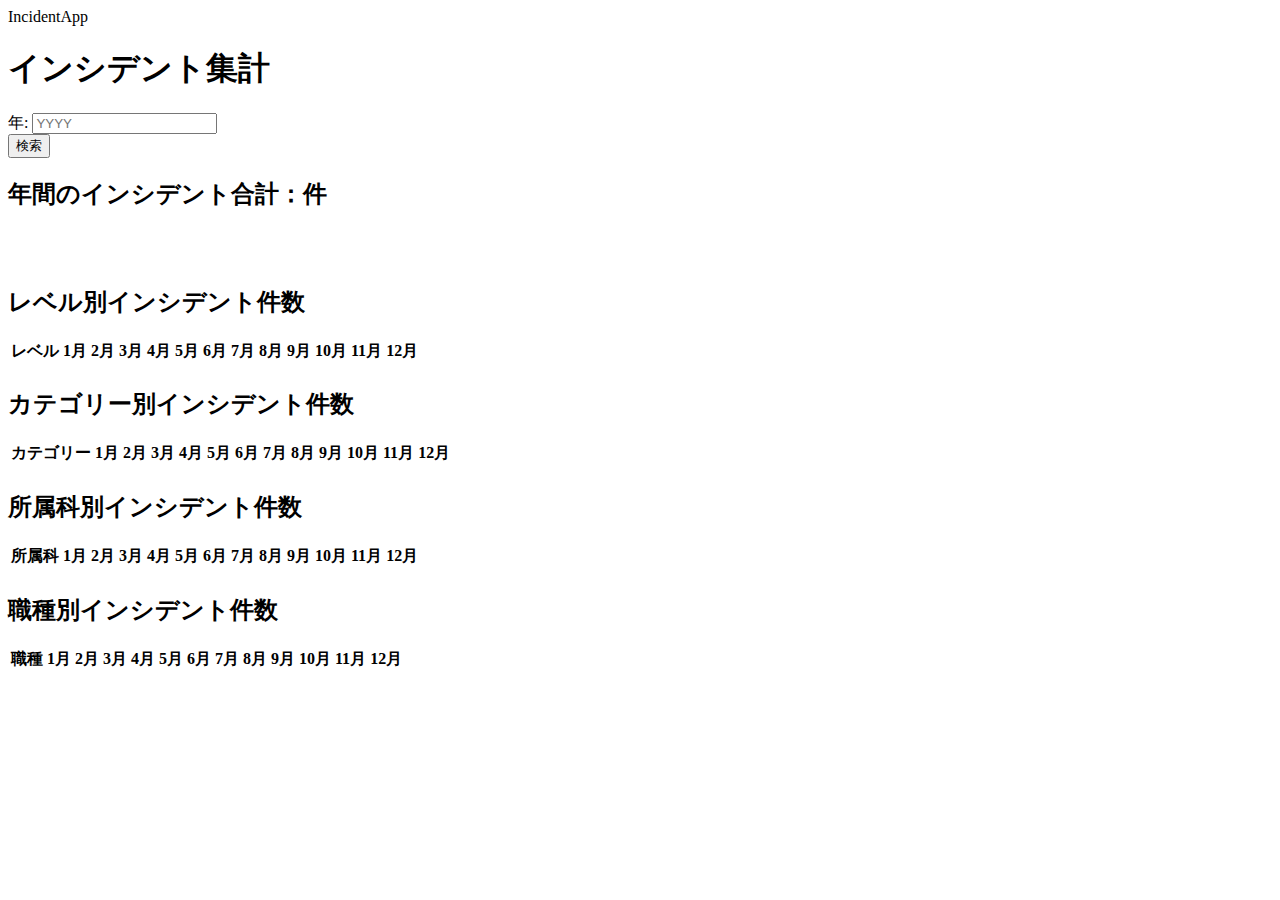
==== commit e3934be8: "年間インシデント件数表示実装" ====
--- a/src/main/resources/templates/annualSummary.html
+++ b/src/main/resources/templates/annualSummary.html
@@ -25,7 +25,7 @@
         </div>
     </div>
 </form>
-
+<h2>年間のインシデント合計：<span th:text="${annualTotal}"></span>件</h2><br><br>
 <h2>レベル別インシデント件数</h2>
 <table class="summary-table">
     <thead>
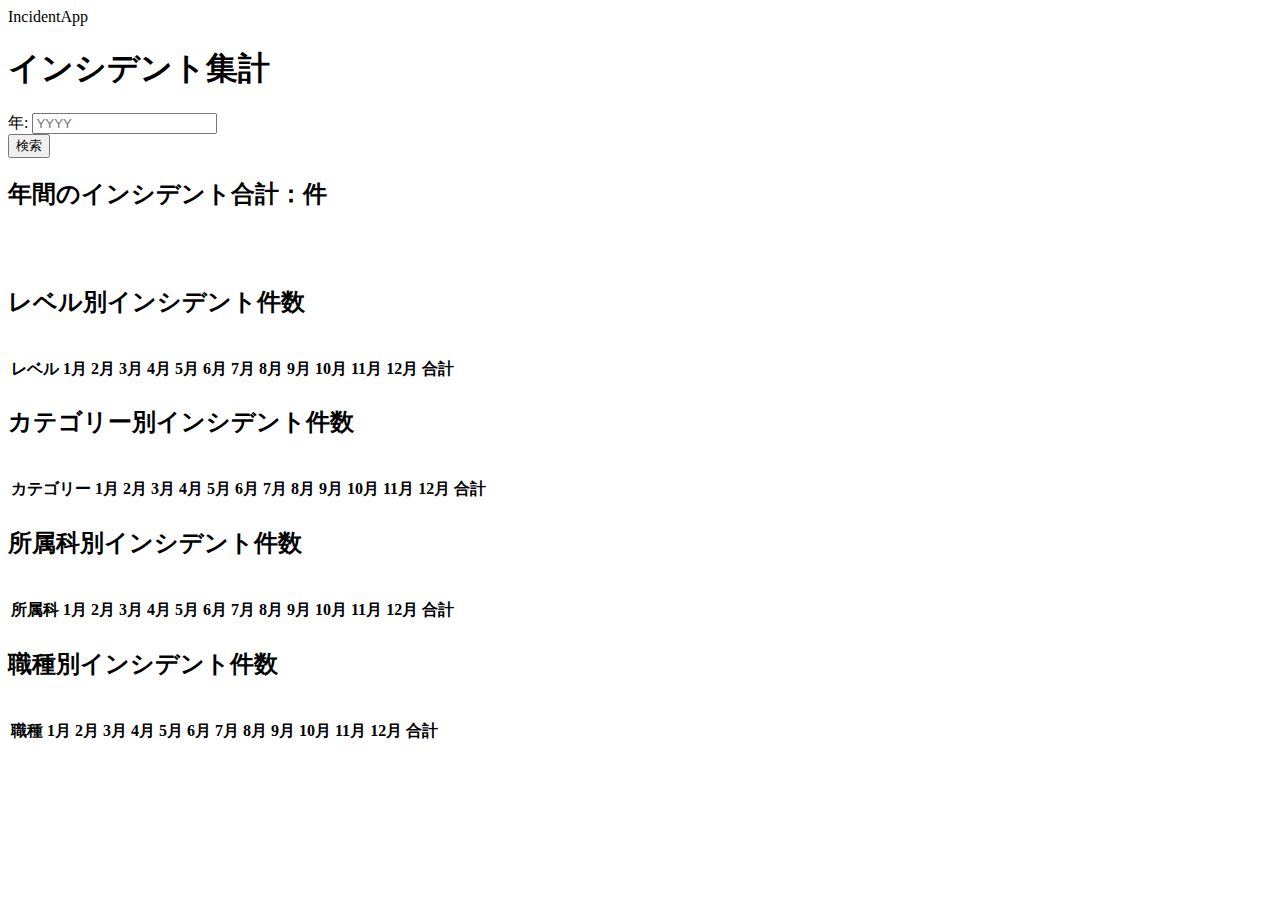
==== commit 15bd1800: "各項目別の合計件数実装" ====
--- a/src/main/resources/templates/annualSummary.html
+++ b/src/main/resources/templates/annualSummary.html
@@ -25,8 +25,8 @@
         </div>
     </div>
 </form>
-<h2>年間のインシデント合計：<span th:text="${annualTotal}"></span>件</h2><br><br>
-<h2>レベル別インシデント件数</h2>
+<h2>年間のインシデント合計：<span th:text="${(annualTotal)/4}"></span>件</h2><br><br>
+<h2>レベル別インシデント件数</h2><br>
 <table class="summary-table">
     <thead>
     <tr>
@@ -43,28 +43,30 @@
         <th>10月</th>
         <th>11月</th>
         <th>12月</th>
+        <th>合計</th>
     </tr>
     </thead>
     <tbody>
     <tr th:each="entry : ${levelData}">
         <td th:text="${entry.key}"></td>
-        <td th:text="${entry.value[1]}"></td>
-        <td th:text="${entry.value[2]}"></td>
-        <td th:text="${entry.value[3]}"></td>
-        <td th:text="${entry.value[4]}"></td>
-        <td th:text="${entry.value[5]}"></td>
-        <td th:text="${entry.value[6]}"></td>
-        <td th:text="${entry.value[7]}"></td>
-        <td th:text="${entry.value[8]}"></td>
-        <td th:text="${entry.value[9]}"></td>
-        <td th:text="${entry.value[10]}"></td>
-        <td th:text="${entry.value[11]}"></td>
-        <td th:text="${entry.value[12]}"></td>
+        <td th:text="${entry.value[1]} ?: 0"></td>
+        <td th:text="${entry.value[2]} ?: 0"></td>
+        <td th:text="${entry.value[3]} ?: 0"></td>
+        <td th:text="${entry.value[4]} ?: 0"></td>
+        <td th:text="${entry.value[5]} ?: 0"></td>
+        <td th:text="${entry.value[6]} ?: 0"></td>
+        <td th:text="${entry.value[7]} ?: 0"></td>
+        <td th:text="${entry.value[8]} ?: 0"></td>
+        <td th:text="${entry.value[9]} ?: 0"></td>
+        <td th:text="${entry.value[10]} ?: 0"></td>
+        <td th:text="${entry.value[11]} ?: 0"></td>
+        <td th:text="${entry.value[12]} ?: 0"></td>
+        <td th:text="${levelTotals != null ? levelTotals.get(entry.key) : 0}"></td>
     </tr>
     </tbody>
 </table>
 
-<h2>カテゴリー別インシデント件数</h2>
+<h2>カテゴリー別インシデント件数</h2><br>
 <table class="summary-table">
     <thead>
     <tr>
@@ -81,6 +83,7 @@
         <th>10月</th>
         <th>11月</th>
         <th>12月</th>
+        <th>合計</th>
     </tr>
     </thead>
     <tbody>
@@ -98,11 +101,12 @@
         <td th:text="${entry.value[10]}"></td>
         <td th:text="${entry.value[11]}"></td>
         <td th:text="${entry.value[12]}"></td>
+        <td th:text="${categoryTotals != null ? categoryTotals[entry.key] : 0}"></td>
     </tr>
     </tbody>
 </table>
 
-<h2>所属科別インシデント件数</h2>
+<h2>所属科別インシデント件数</h2><br>
 <table class="summary-table">
     <thead>
     <tr>
@@ -119,6 +123,7 @@
         <th>10月</th>
         <th>11月</th>
         <th>12月</th>
+        <th>合計</th>
     </tr>
     </thead>
     <tbody>
@@ -136,11 +141,12 @@
         <td th:text="${entry.value[10]}"></td>
         <td th:text="${entry.value[11]}"></td>
         <td th:text="${entry.value[12]}"></td>
+        <td th:text="${departmentTotals != null ? departmentTotals[entry.key] : 0}"></td>
     </tr>
     </tbody>
 </table>
 
-<h2>職種別インシデント件数</h2>
+<h2>職種別インシデント件数</h2><br>
 <table class="summary-table">
     <thead>
     <tr>
@@ -157,6 +163,7 @@
         <th>10月</th>
         <th>11月</th>
         <th>12月</th>
+        <th>合計</th>
     </tr>
     </thead>
     <tbody>
@@ -174,6 +181,7 @@
         <td th:text="${entry.value[10]}"></td>
         <td th:text="${entry.value[11]}"></td>
         <td th:text="${entry.value[12]}"></td>
+        <td th:text="${jobTotals != null ? jobTotals[entry.key] : 0}"></td>
     </tr>
     </tbody>
 </table>
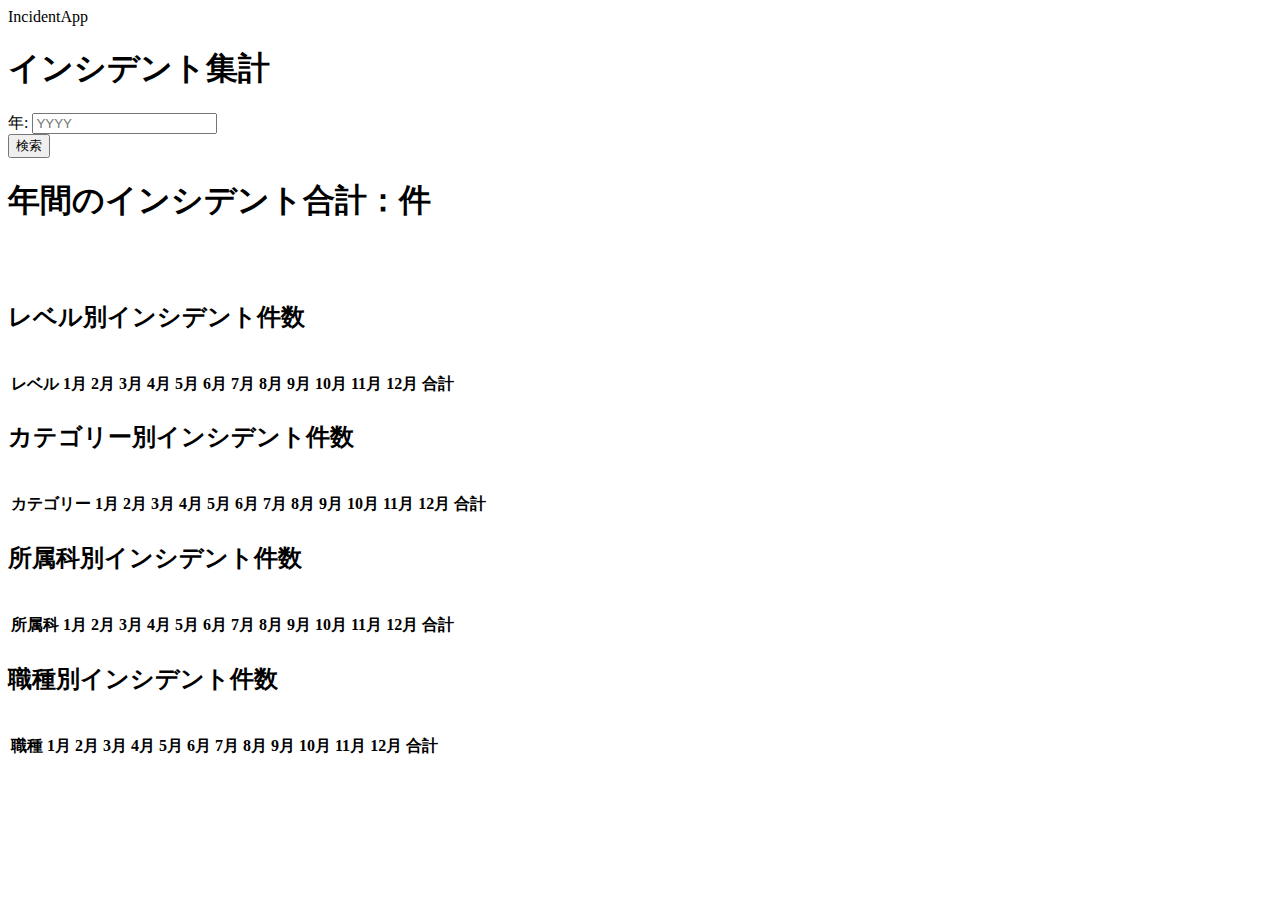
==== commit 36e69d53: "レベル・カテゴリー・所属科・職種の順番変更" ====
--- a/src/main/resources/templates/annualSummary.html
+++ b/src/main/resources/templates/annualSummary.html
@@ -21,11 +21,11 @@
             <input type="number" id="year" name="year" placeholder="YYYY" value="[[${#dates.yearOfToday()}]]" />
         </div>
         <div class="button-row_summary">
-            <button type="submit" class="search-button">検索</button>
+            <button type="submit" class="search-btn">検索</button>
         </div>
     </div>
 </form>
-<h2>年間のインシデント合計：<span th:text="${(annualTotal)/4}"></span>件</h2><br><br>
+<h1>年間のインシデント合計：<span th:text="${(annualTotal)/4}"></span>件</h1><br><br>
 <h2>レベル別インシデント件数</h2><br>
 <table class="summary-table">
     <thead>
